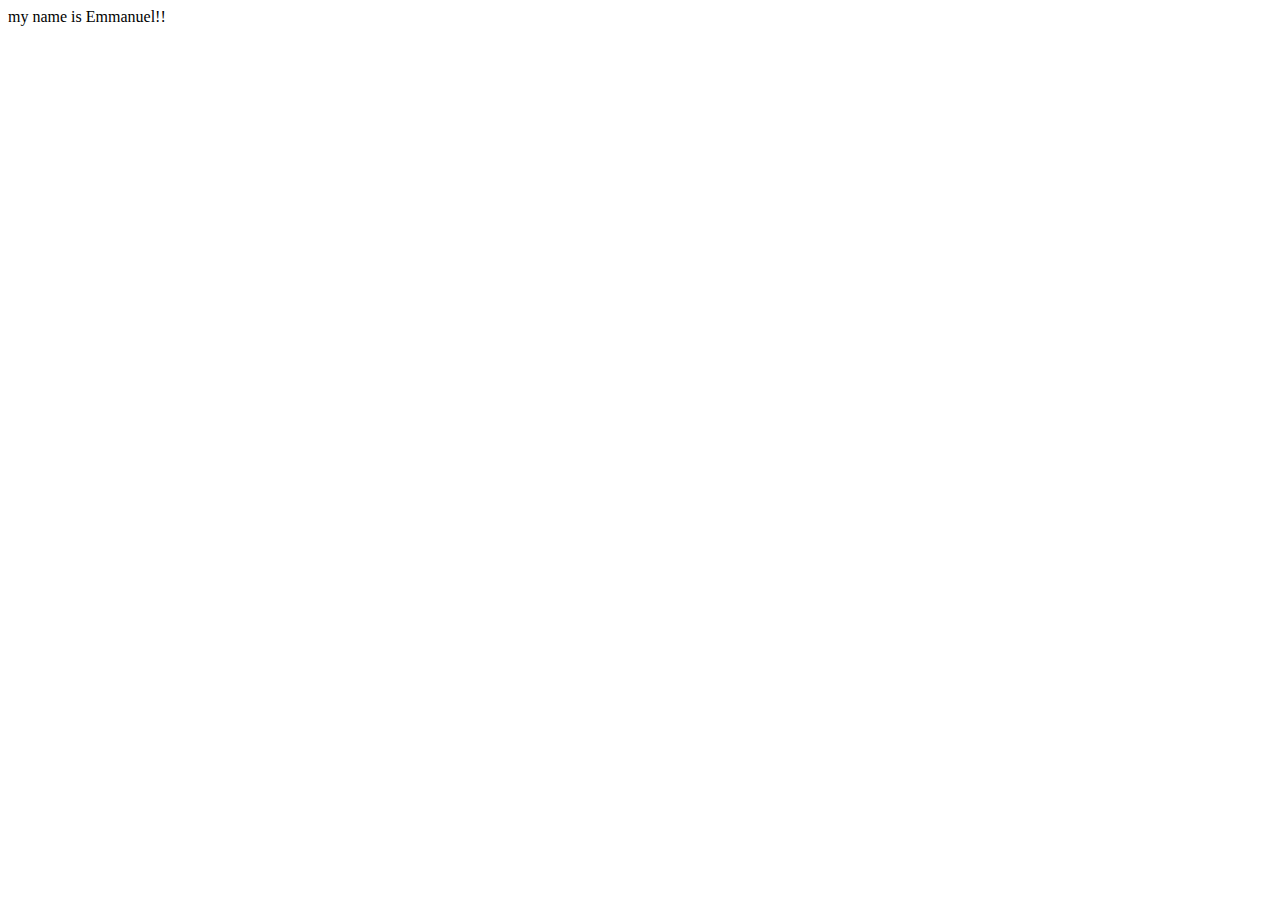
==== index1.html @ adc2997e "emphasize the name" ====
<!DOCTYPE html>
<html lang="en">
<head>
    <meta charset="UTF-8">
    <meta name="viewport" content="width=device-width, initial-scale=1.0">
    <title>Document</title>
</head>
<body>
    my name is Emmanuel!!
</body>
</html>
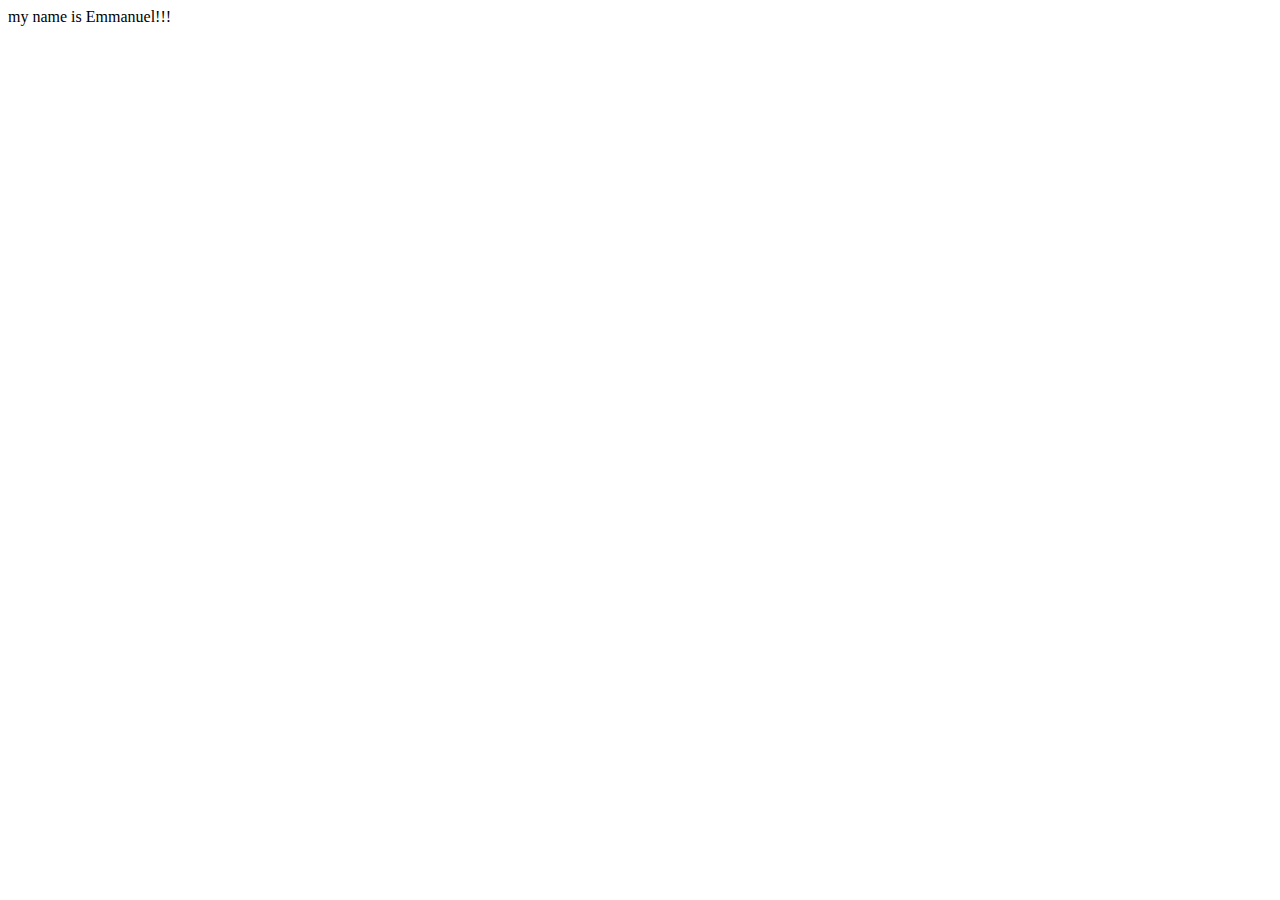
==== commit 315d212b: "emphasize the name!!!" ====
--- a/index1.html
+++ b/index1.html
@@ -6,6 +6,6 @@
     <title>Document</title>
 </head>
 <body>
-    my name is Emmanuel!!
+    my name is Emmanuel!!!
 </body>
 </html>